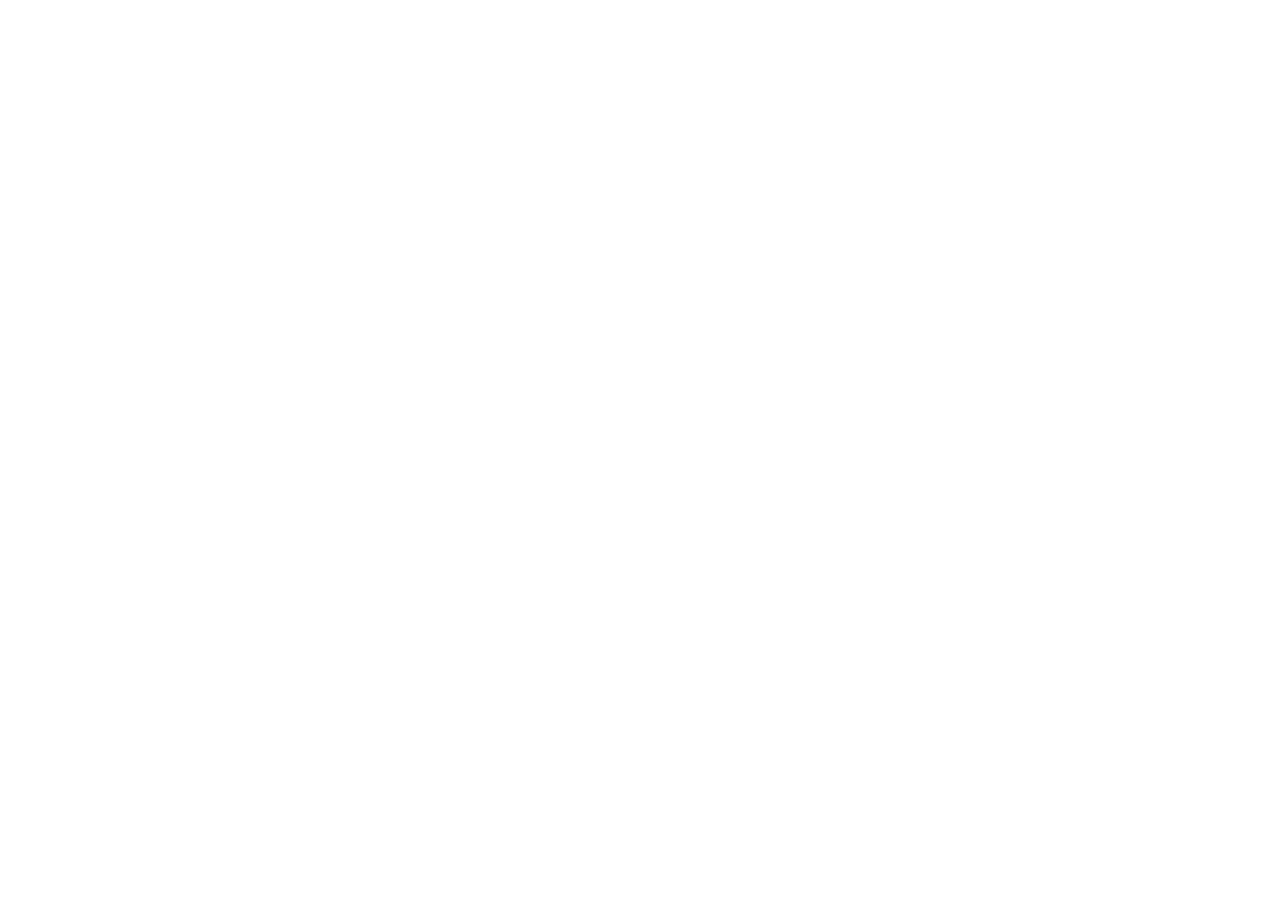
==== index.html @ 57d66018 "first commit" ====
<!DOCTYPE html>
<html lang="en">
  <head>
    <meta charset="UTF-8" />
    <meta http-equiv="X-UA-Compatible" content="IE=edge" />
    <meta name="viewport" content="width=device-width, initial-scale=1.0" />
    <title>Document</title>
  </head>
  <body>
    <script src="main.js"></script>
  </body>
</html>
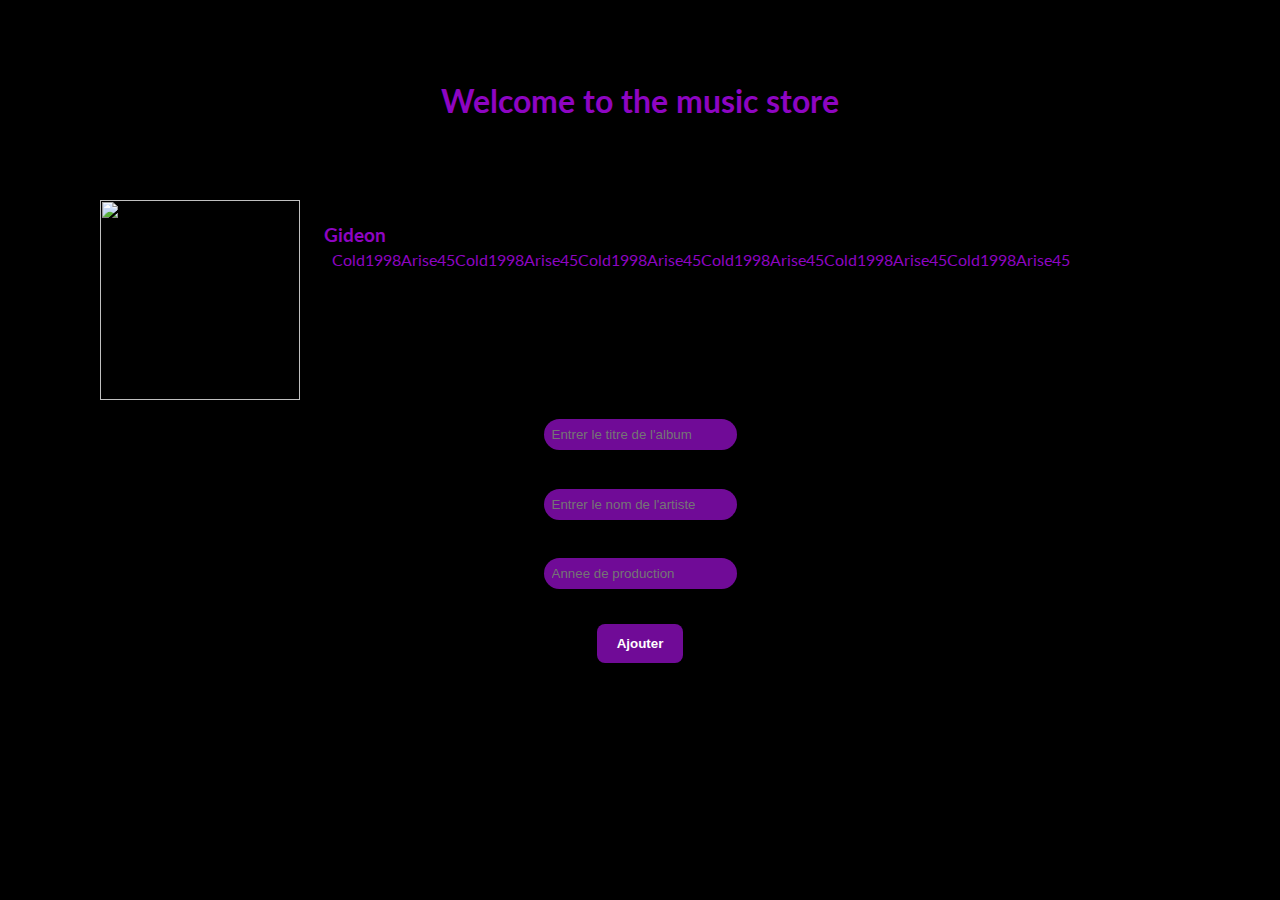
==== commit 745d2625: "middle" ====
--- a/index.html
+++ b/index.html
@@ -4,9 +4,54 @@
     <meta charset="UTF-8" />
     <meta http-equiv="X-UA-Compatible" content="IE=edge" />
     <meta name="viewport" content="width=device-width, initial-scale=1.0" />
-    <title>Document</title>
+    <link rel="stylesheet" href="style.css" />
+    <title>Best Music Ever</title>
   </head>
   <body>
+    <header><h1>Welcome to the music store</h1></header>
+
+    <main>
+      <div id="album">
+        <!-- <div class="card">
+          <img src="/img/cold.jpg" alt="cold" />
+
+          <div class="description">
+            <h3>Nom artiste</h3>
+            <ul>
+              <li>Titre de l'album</li>
+              <li>Année de prod</li>
+              <li>Label</li>
+              <li>Genre</li>
+              <li>durée</li>
+              <li>Piste</li>
+            </ul>
+          </div>
+        </div> -->
+      </div>
+      <form>
+        <input
+          type="text"
+          id="titre"
+          placeholder="Entrer le titre de l'album"
+          name="titre"
+        />
+        <input
+          type="text"
+          id="artiste"
+          placeholder="Entrer le nom de l'artiste"
+          name="artiste"
+        />
+        <input
+          type="number"
+          id="annee"
+          placeholder="Annee de production"
+          name="annee"
+        />
+
+        <button id="ajouter" name="ajouter" data-mode="ajouter">Ajouter</button>
+      </form>
+    </main>
+
     <script src="main.js"></script>
   </body>
 </html>
--- a/style.css
+++ b/style.css
@@ -0,0 +1,97 @@
+@import url("https://fonts.googleapis.com/css2?family=Lato:wght@400;700&display=swap");
+
+/* SETTING */
+
+* {
+  margin: 0;
+  padding: 0;
+  box-sizing: border-box;
+}
+
+:root {
+  --black: #000000;
+  --dark-purple: #3e065f;
+  --medium-purple: #700b97;
+  --light-purple: #8e05c2;
+}
+
+ul,
+li {
+  list-style: none;
+  margin: 0.25rem;
+}
+
+body {
+  background-color: var(--black);
+  color: var(--light-purple);
+  font-family: "Lato", sans-serif;
+}
+
+/* HEADER */
+
+header {
+  display: flex;
+
+  justify-content: center;
+  align-items: center;
+  max-width: 1080px;
+  height: 200px;
+  margin: 0 auto;
+}
+
+/* SECTION DISPLAY ALBUM */
+
+#album {
+  display: flex;
+
+  max-width: 1080px;
+  height: 200px;
+  margin: 0 auto;
+}
+
+.card {
+  display: flex;
+}
+
+.card img {
+  width: 200px;
+  height: 200px;
+}
+.card .description {
+  padding: 1.5rem;
+}
+
+form {
+  display: flex;
+  margin: 2rem;
+  justify-content: center;
+  flex-direction: column;
+  align-items: center;
+  max-width: 1080px;
+  margin: 0 auto;
+}
+
+form input {
+  background-color: var(--medium-purple);
+  color: white;
+  margin: 1.2rem;
+  padding: 0.5rem;
+  border-radius: 1rem;
+  border: none;
+}
+
+form button {
+  margin: 1rem;
+  padding: 0.75rem 1.25rem;
+  font-weight: bold;
+  border-radius: 0.5rem;
+  background-color: var(--medium-purple);
+  border: none;
+  color: white;
+  transition: all 0.3s ease;
+}
+
+form button:hover {
+  background-color: white;
+  color: var(--medium-purple);
+}
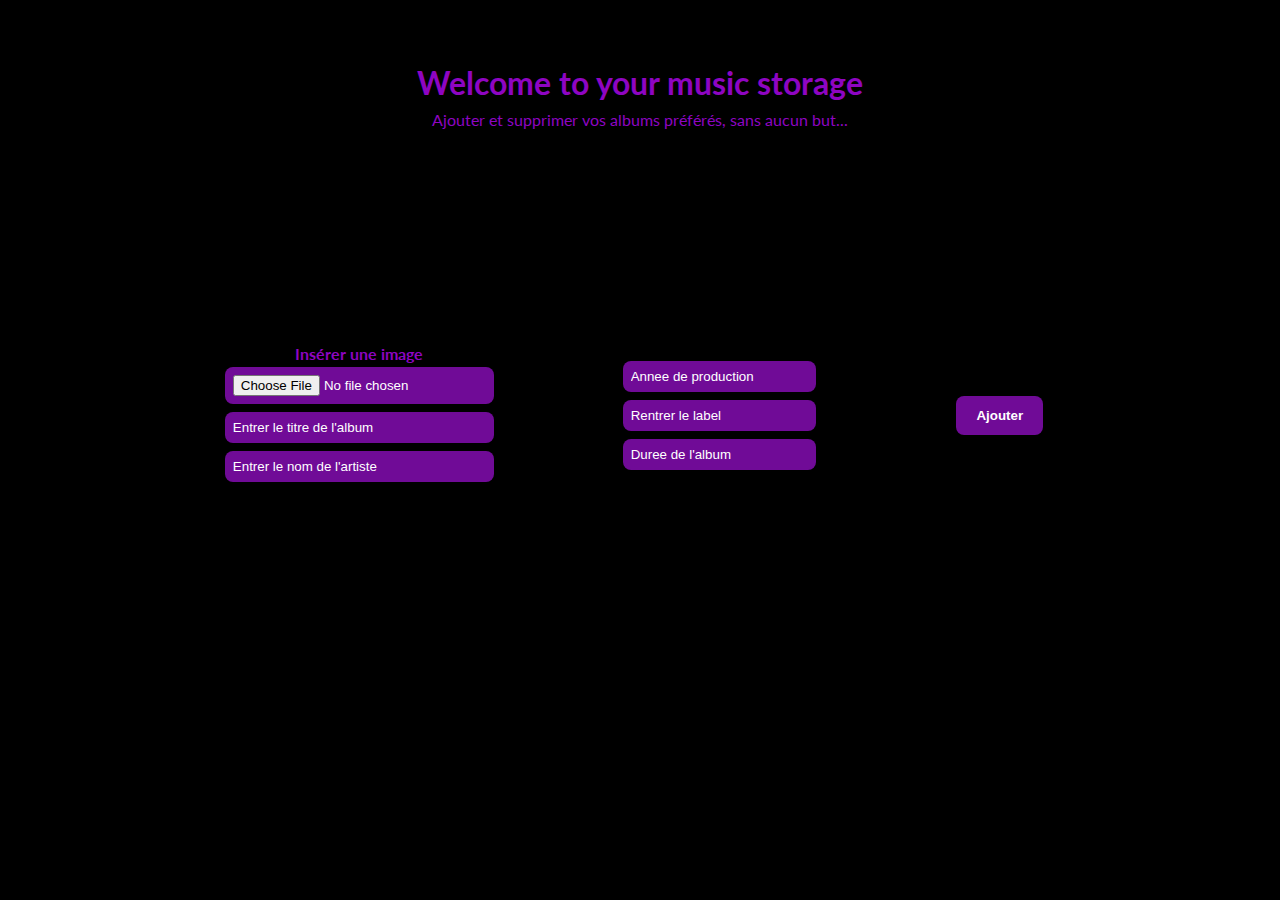
==== commit 8b82f542: "probleme image et card qui se duplique" ====
--- a/index.html
+++ b/index.html
@@ -8,7 +8,10 @@
     <title>Best Music Ever</title>
   </head>
   <body>
-    <header><h1>Welcome to the music store</h1></header>
+    <header>
+      <h1>Welcome to your music storage</h1>
+      <p>Ajouter et supprimer vos albums préférés, sans aucun but...</p>
+    </header>
 
     <main>
       <div id="album">
@@ -29,26 +32,47 @@
         </div> -->
       </div>
       <form>
-        <input
-          type="text"
-          id="titre"
-          placeholder="Entrer le titre de l'album"
-          name="titre"
-        />
-        <input
-          type="text"
-          id="artiste"
-          placeholder="Entrer le nom de l'artiste"
-          name="artiste"
-        />
-        <input
-          type="number"
-          id="annee"
-          placeholder="Annee de production"
-          name="annee"
-        />
+        <div>
+          <h4>Insérer une image</h4>
+          <input type="file" id="image" name="image" />
+          <input
+            type="text"
+            id="titre"
+            placeholder="Entrer le titre de l'album"
+            name="titre"
+          />
+          <input
+            type="text"
+            id="artiste"
+            placeholder="Entrer le nom de l'artiste"
+            name="artiste"
+          />
+        </div>
 
-        <button id="ajouter" name="ajouter" data-mode="ajouter">Ajouter</button>
+        <div>
+          <input
+            type="number"
+            id="annee"
+            placeholder="Annee de production"
+            name="annee"
+          />
+          <input
+            type="text"
+            id="label"
+            placeholder="Rentrer le label"
+            name="label"
+          />
+          <input
+            type="number"
+            id="duree"
+            placeholder="Duree de l'album"
+            name="duree"
+          />
+        </div>
+
+        <button id="ajouter" type="submit" name="ajouter" data-mode="ajouter">
+          Ajouter
+        </button>
       </form>
     </main>
 
--- a/style.css
+++ b/style.css
@@ -31,7 +31,7 @@
 
 header {
   display: flex;
-
+  flex-direction: column;
   justify-content: center;
   align-items: center;
   max-width: 1080px;
@@ -39,23 +39,34 @@
   margin: 0 auto;
 }
 
+header p {
+  margin: 0.5rem;
+}
+
 /* SECTION DISPLAY ALBUM */
 
 #album {
   display: flex;
-
+  justify-content: center;
+  flex-wrap: wrap;
+  padding: 2rem;
   max-width: 1080px;
-  height: 200px;
+  height: auto;
   margin: 0 auto;
 }
 
 .card {
+  margin: 0.5rem;
   display: flex;
+  border: 1px solid #8d05c259;
+  align-items: center;
+  width: auto;
+  height: 250px;
+  padding: 1rem;
 }
 
 .card img {
   width: 200px;
-  height: 200px;
 }
 .card .description {
   padding: 1.5rem;
@@ -63,21 +74,29 @@
 
 form {
   display: flex;
-  margin: 2rem;
-  justify-content: center;
-  flex-direction: column;
+  text-align: center;
+  justify-content: space-evenly;
+  flex-direction: row;
   align-items: center;
   max-width: 1080px;
-  margin: 0 auto;
+  margin: 5rem auto;
 }
 
 form input {
   background-color: var(--medium-purple);
   color: white;
-  margin: 1.2rem;
+  margin: 0.25rem;
   padding: 0.5rem;
-  border-radius: 1rem;
+  border-radius: 0.5rem;
   border: none;
+}
+form div {
+  display: flex;
+  flex-direction: column;
+}
+
+form input::placeholder {
+  color: white;
 }
 
 form button {
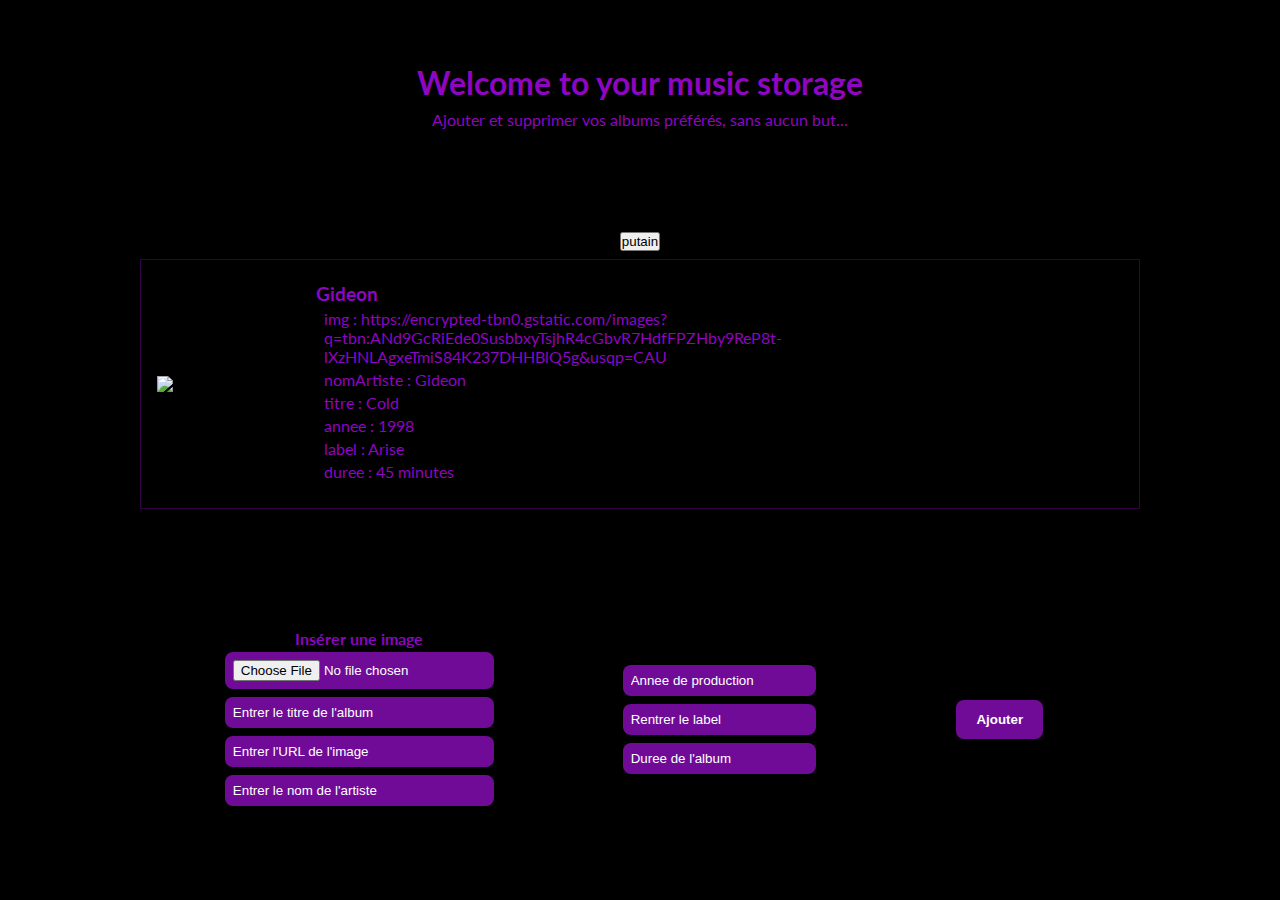
==== commit d9541d72: "ta mere la pute" ====
--- a/index.html
+++ b/index.html
@@ -4,6 +4,10 @@
     <meta charset="UTF-8" />
     <meta http-equiv="X-UA-Compatible" content="IE=edge" />
     <meta name="viewport" content="width=device-width, initial-scale=1.0" />
+    <script
+      src="https://kit.fontawesome.com/89fe9bcfac.js"
+      crossorigin="anonymous"
+    ></script>
     <link rel="stylesheet" href="style.css" />
     <title>Best Music Ever</title>
   </head>
@@ -30,6 +34,7 @@
             </ul>
           </div>
         </div> -->
+        <button id="putain">putain</button>
       </div>
       <form>
         <div>
@@ -41,6 +46,13 @@
             placeholder="Entrer le titre de l'album"
             name="titre"
           />
+          <input
+            type="link"
+            id="image-link"
+            placeholder="Entrer l'URL de l'image"
+            name="image-link"
+          />
+
           <input
             type="text"
             id="artiste"
--- a/style.css
+++ b/style.css
@@ -25,6 +25,12 @@
   background-color: var(--black);
   color: var(--light-purple);
   font-family: "Lato", sans-serif;
+}
+
+i {
+  font-size: 1.75rem;
+  color: #c872eb;
+  cursor: pointer;
 }
 
 /* HEADER */
@@ -60,7 +66,7 @@
   display: flex;
   border: 1px solid #8d05c259;
   align-items: center;
-  width: auto;
+
   height: 250px;
   padding: 1rem;
 }
@@ -70,6 +76,11 @@
 }
 .card .description {
   padding: 1.5rem;
+  width: auto;
+}
+
+.hide {
+  display: none;
 }
 
 form {
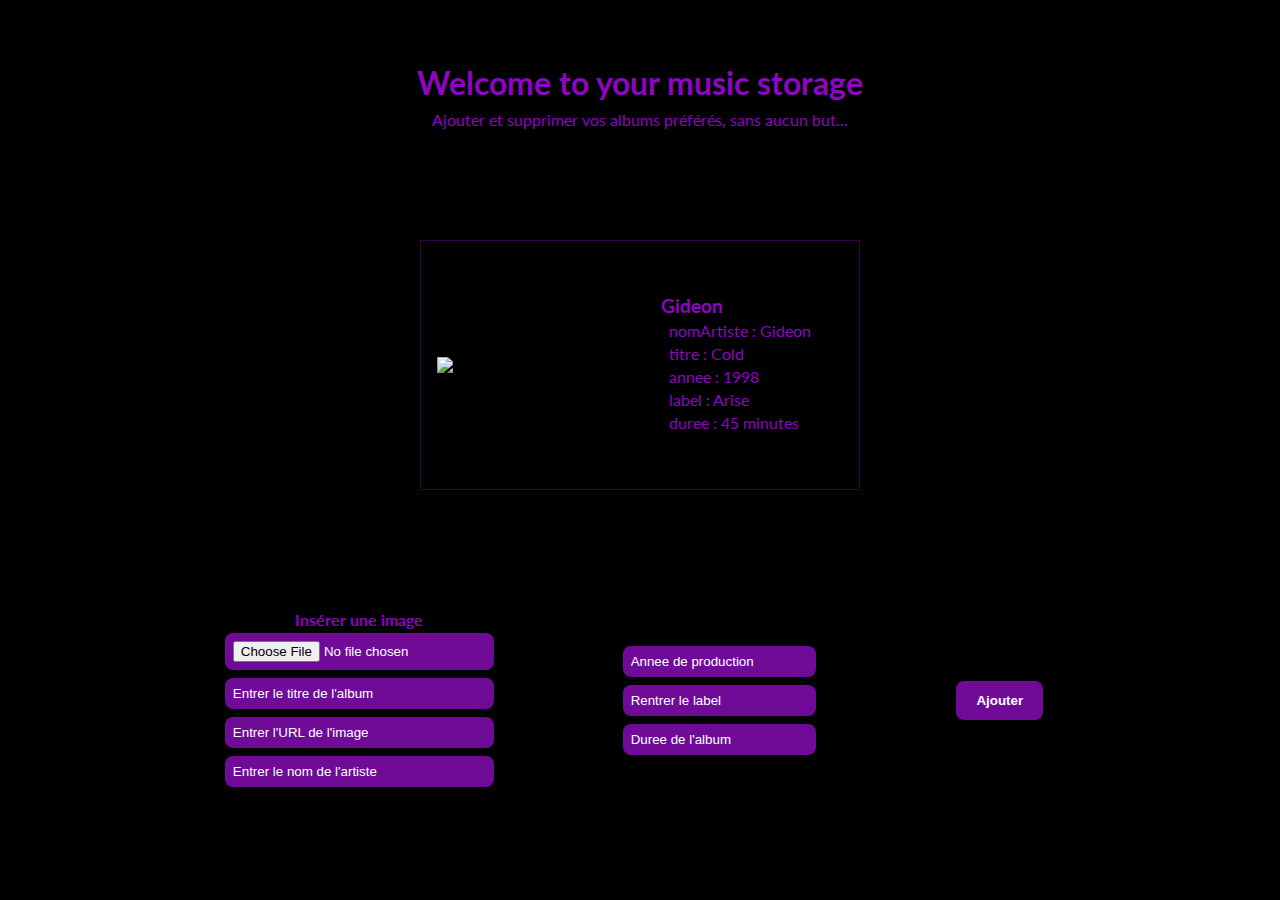
==== commit e95f84b4: "fonction supp Ok" ====
--- a/index.html
+++ b/index.html
@@ -34,7 +34,6 @@
             </ul>
           </div>
         </div> -->
-        <button id="putain">putain</button>
       </div>
       <form>
         <div>
--- a/style.css
+++ b/style.css
@@ -27,7 +27,19 @@
   font-family: "Lato", sans-serif;
 }
 
-i {
+.fa-trash {
+  position: absolute;
+  bottom: 5px;
+  right: 10px;
+  font-size: 1.75rem;
+  color: #c872eb;
+  cursor: pointer;
+}
+
+.fa-edit {
+  position: absolute;
+  bottom: 5px;
+  right: 45px;
   font-size: 1.75rem;
   color: #c872eb;
   cursor: pointer;
@@ -62,6 +74,7 @@
 }
 
 .card {
+  position: relative;
   margin: 0.5rem;
   display: flex;
   border: 1px solid #8d05c259;
